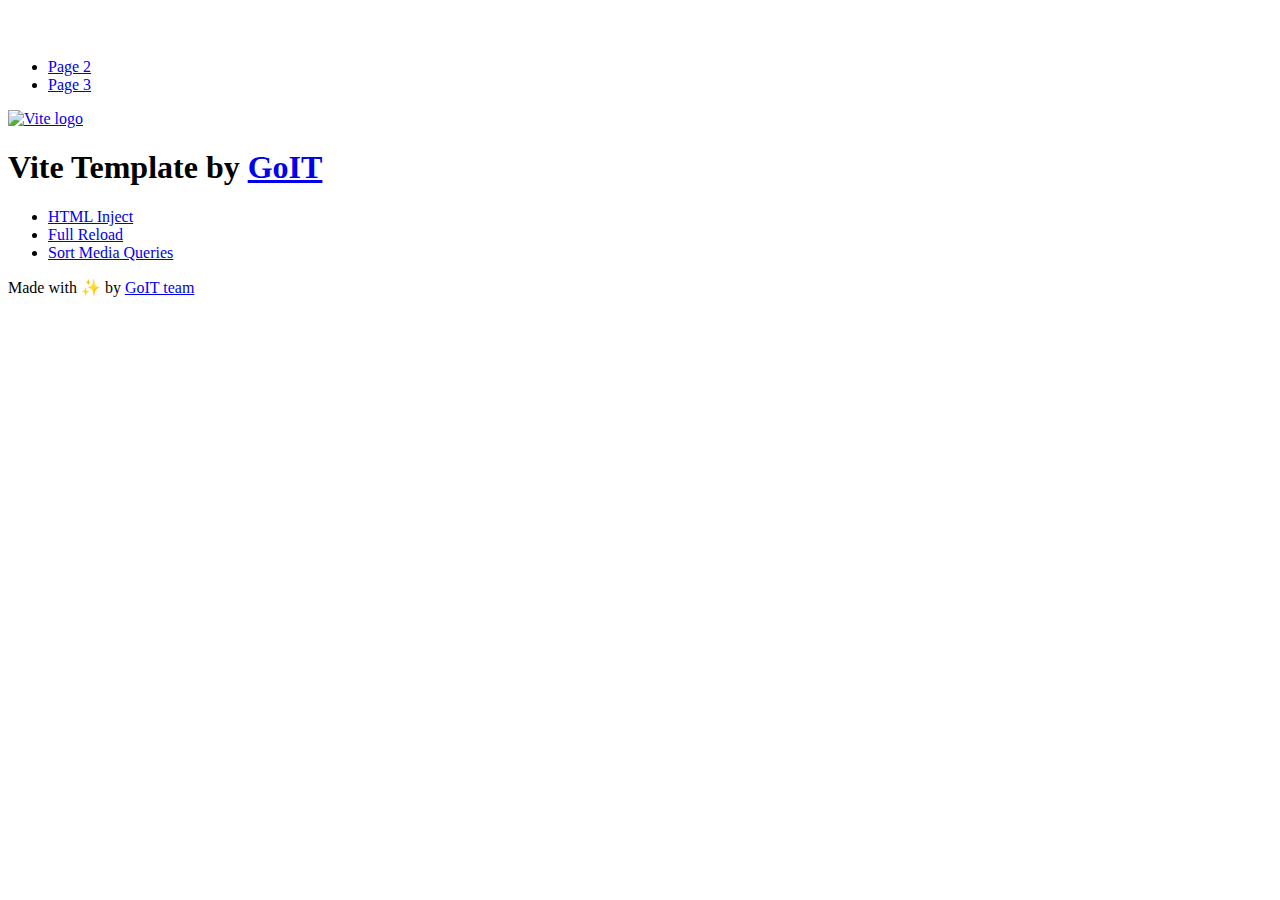
==== index.html @ 07b1813f "Deploying to gh-pages from @ Viktor-Yanenko/goit-js-hw-10@ec475696bb44e3faec61148e4574027e5810e68c 🚀" ====
<!DOCTYPE html>
<html lang="en">
  <head>
    <meta charset="UTF-8" />
    <link rel="icon" type="image/svg+xml" href="/goit-js-hw-10/favicon.svg" />
    <meta name="viewport" content="width=device-width, initial-scale=1.0" />
    <title>Vanilla App Template</title>
    <script type="module" crossorigin src="/goit-js-hw-10/index.js"></script>
    <link rel="stylesheet" crossorigin href="/goit-js-hw-10/assets/styles-DvPDDfy5.css">
  </head>
  <body>
    <header class="header">
  <div class="container">
    <nav class="nav">
      <a class="nav-logo" href="./index.html" aria-label="Site logo">
        <svg class="nav-logo-icon" width="100" height="30">
          <use href="/goit-js-hw-10/assets/sprite-E8vg0sBb.svg#logo"></use>
        </svg>
      </a>
      <ul class="nav-list">
        <li class="nav-item">
          <a class="nav-link {=$highlight-act}" href="./page-2.html">Page 2</a>
        </li>
        <li class="nav-item">
          <a class="nav-link {=$highlight-curr}" href="./page-3.html">Page 3</a>
        </li>
      </ul>
    </nav>
  </div>
</header>


    <main>
      <!-- Loads the specified .html file -->
      <section class="vite-promo">
  <div class="container">
    <div class="vite-promo-thumb">
      <a
        class="vite-promo-link"
        href="https://vitejs.dev/"
        target="_blank"
        rel="noopener noreferrer"
        aria-label="Link to Vite official website"
        title="Vite.js  build tool"
      >
        <!-- Path to images as from index.html file -->
        <img
          class="pic"
          src="/goit-js-hw-10/assets/vite-logo-9o_aqrTe.png"
          alt="Vite logo"
          width="640"
          height="640"
        />
      </a>
    </div>
    <h1 class="main-title">
      <span class="main-title-gradient">Vite</span>
      Template by
      <a
        class="main-title-link"
        href="https://github.com/goitacademy/vanilla-app-template"
        target="_blank"
        rel="noopener noreferrer"
      >
        GoIT
      </a>
    </h1>
  </div>
</section>

      <article class="badges">
  <div class="container">
    <ul class="badges-list">
      <li class="badges-item">
        <a
          class="badges-link"
          href="https://www.npmjs.com/package/vite-plugin-html-inject"
          target="_blank"
          rel="noopener noreferrer"
        >
          HTML Inject
        </a>
      </li>
      <li class="badges-item">
        <a
          class="badges-link"
          href="https://www.npmjs.com/package/vite-plugin-full-reload"
          target="_blank"
          rel="noopener noreferrer"
        >
          Full Reload
        </a>
      </li>
      <li class="badges-item">
        <a
          class="badges-link"
          href="https://www.npmjs.com/package/postcss-sort-media-queries"
          target="_blank"
          rel="noopener noreferrer"
        >
          Sort Media Queries
        </a>
      </li>
    </ul>
  </div>
</article>

    </main>

    <footer class="footer">
  <div class="container">
    <p class="footer-desc">
      Made with ✨ by
      <a
        class="footer-link"
        href="https://goit.global/ua/"
        target="_blank"
        rel="noopener noreferrer"
      >
        GoIT team
      </a>
    </p>
  </div>
</footer>


  </body>
</html>
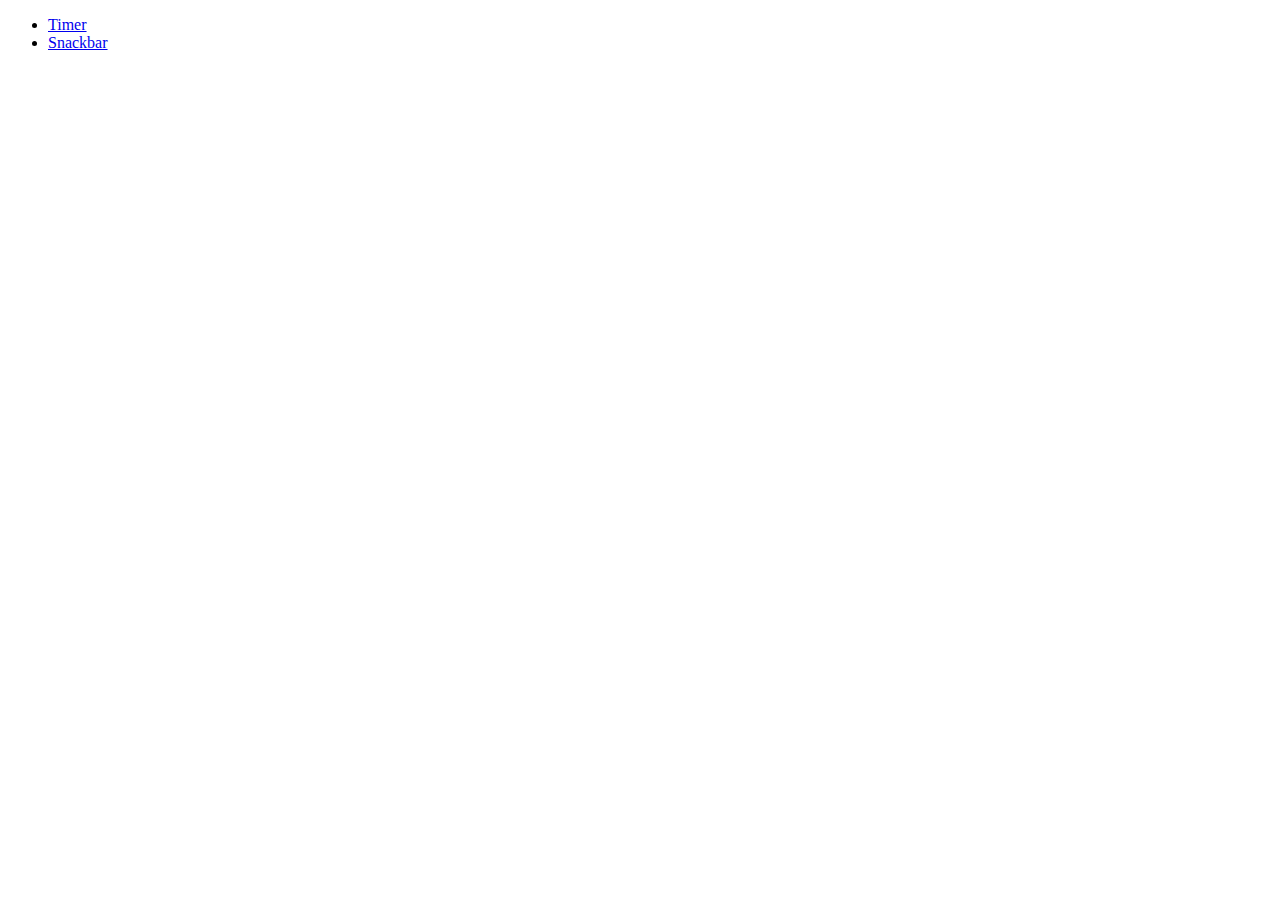
==== commit 0d6e2dbb: "Deploying to gh-pages from @ Viktor-Yanenko/goit-js-hw-10@b70eee0dbd909b67e4d505a4a9e3a770a50e4a4c 🚀" ====
--- a/index.html
+++ b/index.html
@@ -1,128 +1,15 @@
 <!DOCTYPE html>
 <html lang="en">
-  <head>
-    <meta charset="UTF-8" />
-    <link rel="icon" type="image/svg+xml" href="/goit-js-hw-10/favicon.svg" />
-    <meta name="viewport" content="width=device-width, initial-scale=1.0" />
-    <title>Vanilla App Template</title>
-    <script type="module" crossorigin src="/goit-js-hw-10/index.js"></script>
-    <link rel="stylesheet" crossorigin href="/goit-js-hw-10/assets/styles-DvPDDfy5.css">
-  </head>
-  <body>
-    <header class="header">
-  <div class="container">
-    <nav class="nav">
-      <a class="nav-logo" href="./index.html" aria-label="Site logo">
-        <svg class="nav-logo-icon" width="100" height="30">
-          <use href="/goit-js-hw-10/assets/sprite-E8vg0sBb.svg#logo"></use>
-        </svg>
-      </a>
-      <ul class="nav-list">
-        <li class="nav-item">
-          <a class="nav-link {=$highlight-act}" href="./page-2.html">Page 2</a>
-        </li>
-        <li class="nav-item">
-          <a class="nav-link {=$highlight-curr}" href="./page-3.html">Page 3</a>
-        </li>
-      </ul>
-    </nav>
-  </div>
-</header>
-
-
-    <main>
-      <!-- Loads the specified .html file -->
-      <section class="vite-promo">
-  <div class="container">
-    <div class="vite-promo-thumb">
-      <a
-        class="vite-promo-link"
-        href="https://vitejs.dev/"
-        target="_blank"
-        rel="noopener noreferrer"
-        aria-label="Link to Vite official website"
-        title="Vite.js  build tool"
-      >
-        <!-- Path to images as from index.html file -->
-        <img
-          class="pic"
-          src="/goit-js-hw-10/assets/vite-logo-9o_aqrTe.png"
-          alt="Vite logo"
-          width="640"
-          height="640"
-        />
-      </a>
-    </div>
-    <h1 class="main-title">
-      <span class="main-title-gradient">Vite</span>
-      Template by
-      <a
-        class="main-title-link"
-        href="https://github.com/goitacademy/vanilla-app-template"
-        target="_blank"
-        rel="noopener noreferrer"
-      >
-        GoIT
-      </a>
-    </h1>
-  </div>
-</section>
-
-      <article class="badges">
-  <div class="container">
-    <ul class="badges-list">
-      <li class="badges-item">
-        <a
-          class="badges-link"
-          href="https://www.npmjs.com/package/vite-plugin-html-inject"
-          target="_blank"
-          rel="noopener noreferrer"
-        >
-          HTML Inject
-        </a>
-      </li>
-      <li class="badges-item">
-        <a
-          class="badges-link"
-          href="https://www.npmjs.com/package/vite-plugin-full-reload"
-          target="_blank"
-          rel="noopener noreferrer"
-        >
-          Full Reload
-        </a>
-      </li>
-      <li class="badges-item">
-        <a
-          class="badges-link"
-          href="https://www.npmjs.com/package/postcss-sort-media-queries"
-          target="_blank"
-          rel="noopener noreferrer"
-        >
-          Sort Media Queries
-        </a>
-      </li>
+<head>
+    <meta charset="UTF-8">
+    <meta name="viewport" content="width=device-width, initial-scale=1.0">
+    <title>Document</title>
+  <link rel="stylesheet" crossorigin href="/goit-js-hw-10/assets/index-CmlhfC63.css">
+</head>
+<body>
+    <ul>
+        <li><a href="./1-timer.html">Timer</a></li>
+        <li><a href="./2-snackbar.html">Snackbar</a></li>
     </ul>
-  </div>
-</article>
-
-    </main>
-
-    <footer class="footer">
-  <div class="container">
-    <p class="footer-desc">
-      Made with ✨ by
-      <a
-        class="footer-link"
-        href="https://goit.global/ua/"
-        target="_blank"
-        rel="noopener noreferrer"
-      >
-        GoIT team
-      </a>
-    </p>
-  </div>
-</footer>
-
-
-  </body>
-</html>
+</body>
+</html>